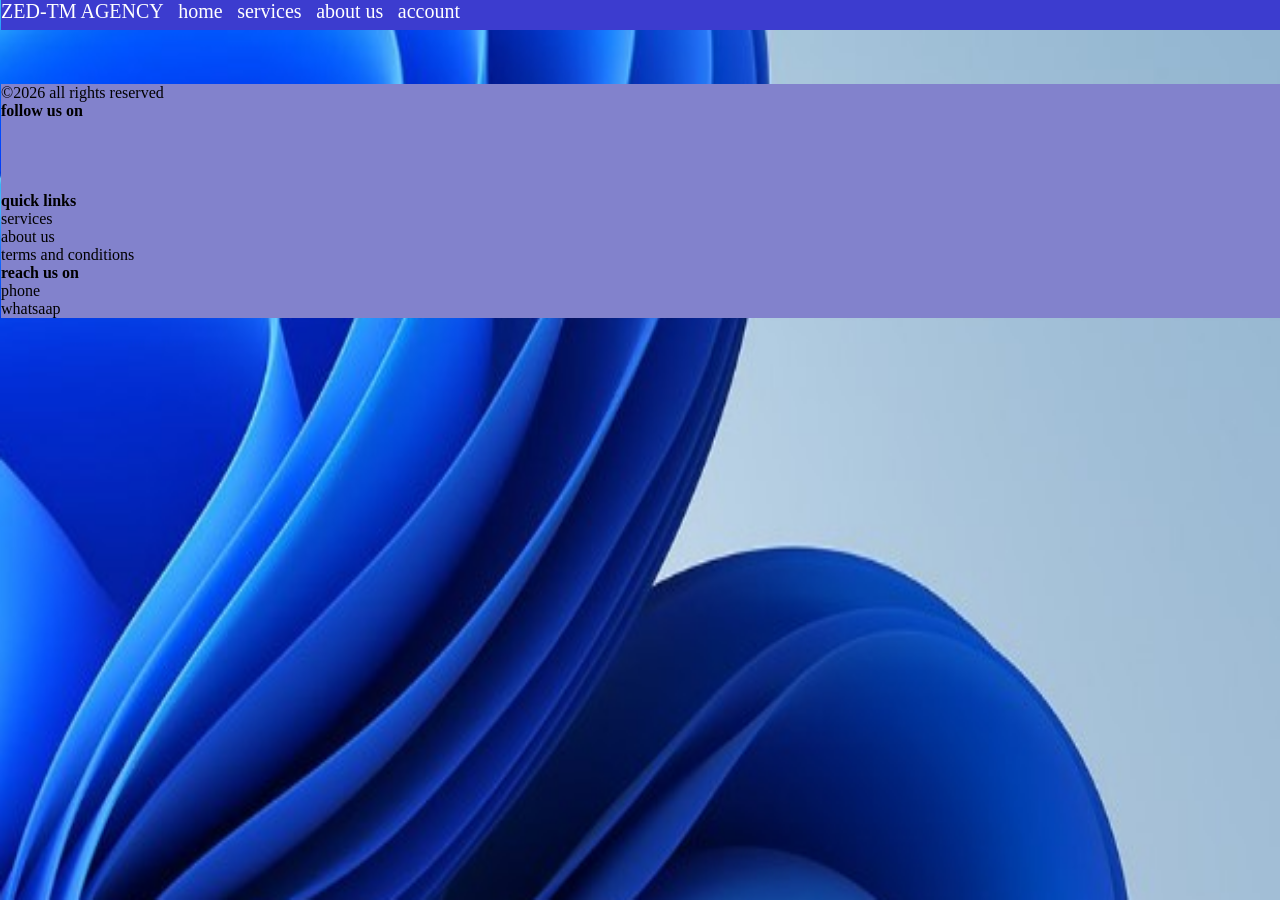
==== about.html @ f5d29748 "all" ====
<!DOCTYPE html>
<html lang="en">
<head>
    <meta charset="UTF-8">
    <meta name="viewport" content="width=device-width, initial-scale=1.0">
    <title>ZEDTEAM AGENCY</title>
    <link rel="stylesheet" href="style.css">

</head>
<body>
    
    <div id="header">
       
            <ul id="header-ul">
                <li><a href="accounts.html"><img src="img/account.png.png" alt="" id="icon"></a>account</li>
                <li>zed team agency</li>
                <li id="menubar">menu</li>
            </ul>
      
    </div>
    <div id="nav-bar">
        <ul>
          <li><a href="#">ZED-TM AGENCY</a> <span id="close" style="color: rgb(255, 76, 76); font-size: 20px; font-family: 'Segoe UI', Tahoma, Geneva, Verdana, sans-serif;">X</span></li>
            <li><a href="#">home</a></li>
          <li><a href="services.html">services</a></li>
          <li><a href="about.html">about us</a></li>
          <li><a href="account.html">account</a></li>
        </ul>
    </div>
   
   <br><br><br>
   <div id="footer">
    &copy;<span id="year">2025</span>  all rights reserved
   <h4>follow us on</h4>
    <ul>
         
        <li> <a href=""><img src="" alt="" srcset=""></a></li>
        <li> <a href=""><img src="" alt="" srcset=""></a></li>
        <li> <a href=""><img src="" alt="" srcset=""></a></li>
        <li> <a href=""><img src="" alt="" srcset=""></a></li>
    </ul>
    <h4>quick links</h4>
    <ul>
        
        <li>services</li>
        <li>about us</li>
        <li>terms and conditions</li>
        
    </ul>
          <h4>reach us on</h4>
    <ul>
  
        <li>phone</li>
        <li>whatsaap</li>
    </ul>
   </div>
<script src="index.js" type="text/javascript"></script>
</body>
</html>
---- style.css ----
@media  screen and (width<=440px) {
    *{
        padding: 0;
        margin: 0;
    }
    body{
        background-image: url(img/Screenshot\ 2025-10-18\ 132048.png);
        background-repeat: no-repeat;
        background-size: 100vw 100vh;
        color: black;
        margin-left: 1px;
    }
    #header{
        margin-top: 0;
        height: 30px;
        width: 100vw;
        background-color: white;

    }
    #header-ul{
        list-style-type: none;
        display: grid;
        grid-template-columns: 1fr 1fr 1fr;
        grid-auto-rows: 10vw 40px;
        justify-content: space-between;
    }
    #icon{
        width: 25px;
        height: 25px;
        border-radius: 50%;
    }
   
    #nav-bar{
        position: absolute;
        top: 0;
        display:none ;
        width: 73vw;
        height:100vh ;
        background-color:rgb(7, 7, 48);
        color: white;
        font-size: large;
        z-index: 1;

    }
    #close{
        position: absolute;
        top: 0;
        margin-left: 66vw;
        cursor: pointer;
    }
    #nav-bar a{
        text-decoration: none;
        font-size: 25px;
        color: white;
    }
    
    #nav-bar ul li{
        list-style-type: none;
        display: grid;
        grid-template-columns: 1fr;
        grid-auto-rows: 20vw;
        justify-content: baseline;
        justify-items:center;
        
       
    }
    #description-header{
        margin-top: 30vh;
        overflow-x: auto;
    }
    #description-header h1{
        font-size: 40px;
        text-transform: uppercase;
        color: rgb(5, 3, 1);
        font-family: fantasy;
    }
     #description-header h5{
        font-size: 20px;
     }
     #getstarted,#getstarted1{
        width: 40vw;
        height: 30px;
        border-radius: 5px;
        color: azure;
        background-color: rgb(228, 103, 54);
        margin-left: 25vw;
        font-size: 20px;
        &:hover{
            background-color: brown;
            transition: 0.5s ease-in;
        }
}

 #getstarted a{
        text-decoration: none;
        font-size: 20px;
 }
#heads{
    color: rgb(32, 29, 29);
    text-decoration: underline;
    font-family: 'Lucida Sans', 'Lucida Sans Regular', 'Lucida Grande', 'Lucida Sans Unicode', Geneva, Verdana, sans-serif;
}
#req{
    margin-top: 20vh;
}
#req ul li{
    display: block;
    list-style-type: none;
    gap:20px;
    font-size: 25px;
}

#email{
    width: 90vw;
    height: 30px;
}
#text-content{
    width: 90vw;
    height:30vh;
}
#send{width: 90vw;
    height: 30px;}
#footer{
    background-color: rgb(130, 130, 204);
}
#footer ul li{
   display: inline-block;
   list-style-type:none;
   margin-right: 15vw;
}
/*styling for signup and login pages*/
 form{
    margin-top: 10vh;
    width: 98vw;
    margin-left: 5px;
 }
 input{
    margin-left: 5px;
    width: 90vw;
    height: 30px;
 }
 #registerbtn{
     width: 90vw;
    height: 30px;
    background-color: rgb(223, 65, 25);
    color: azure;
    margin-left: 5px;
 }
#alink{
    text-decoration: none;
    font-size: 20px;
    color: azure;
 }
 legend{
    font-size: 20px;
   
 }
 #tc{
    width:20px;
    height: 20px;
 }
}
@media  screen and (width>=440px) {
    *{
        padding: 0;
        margin: 0;
    }
    body{
        background-image: url(img/Screenshot\ 2025-10-18\ 132048.png);
        background-repeat: no-repeat;
        background-size: 100vw 100vh;
        color: black;
        margin-left: 1px;
    }
    #header{
       display: none;
        margin-top: 0;
        height: 30px;
        width: 100vw;
        background-color: white;

    }
    #header-ul{
        list-style-type: none;
        display: grid;
        grid-template-columns: 1fr 1fr 1fr;
        grid-auto-rows: 30vw 40px;
        justify-content: space-between;
    }
    #icon{
        width: 25px;
        height: 25px;
        border-radius: 50%;
    }
    #nav-bar{
      
       
        width: 100vw;
        height: 30px;
        background-color:rgb(60, 60, 207);
        color: white;
        font-size: large;
       

    }
    #name1{
        margin-left: 10vw;
    }
    #close{
        display: none;
        position: absolute;
        top: 0;
        margin-left: 66vw;
    }
    #nav-bar a{
        text-decoration: none;
        font-size: 20px;
        color: white;
          &:hover{
            color: black;
        }
      
    }
    #nav-bar ul{
       
    }
    #nav-bar ul li{
        list-style-type:none;
        display: inline-block;
        margin-right: 10px;
          &:hover{
            background-color: white;
        }
        
       
    }
  
    #description-header{
        margin-top: 30vh;
        overflow-x: auto;
       
    }
    #description-header h1{
        font-size: 40px;
        text-transform: uppercase;
        color: rgb(5, 3, 1);
        font-family: fantasy;
    }
     #description-header h5{
        font-size: 20px;
     }
     #getstarted{
        width: 100px;
        height: 30px;
        border-radius: 5px;
        color: azure;
        background-color: rgb(228, 103, 54);
        margin-left:3px;
        font-size: 20px;
        &:hover{
            background-color: brown;
            transition: 0.5s ease-in;
        }
}
  #getstarted1{
        width: 38vw;
        height: 40px;
        border-radius: 5px;
        color: azure;
        background-color: rgb(228, 103, 54);
        margin-left:30vw;
        font-size: 20px;
        &:hover{
            background-color: brown;
            transition: 0.5s ease-in;
        }
}

 #getstarted,#getstarted1 a{
        text-decoration: none;
        font-size: 20px;
 }
#heads{
    color: rgb(32, 29, 29);
    text-decoration: underline;
    font-family: 'Lucida Sans', 'Lucida Sans Regular', 'Lucida Grande', 'Lucida Sans Unicode', Geneva, Verdana, sans-serif;
}
#req{
    margin-top: 17vh;
}
#req ul li{
    display: block;
    list-style-type: none;
    gap:20px;
    font-size: 25px;
}

#email{
    width: 90vw;
    height: 30px;
}
#text-content{
    width: 90vw;
    height: fit-content;
}
#send{width: 90vw;
    height: 30px;}
#footer{
    background-color: rgb(130, 130, 204);
   
}
#footer ul{
   display: inline-block;
}
/*styling for signup and login pages*/
 form{
    margin-top: 10vh;
    width: 98vw;
    margin-left: 5px;
 }
 input{
    margin-left: 5px;
    width: 90vw;
    height: 30px;
 }
 #registerbtn{
     width: 90vw;
    height: 30px;
    background-color: rgb(223, 65, 25);
    color: azure;
    margin-left: 5px;
 }
#alink{
    text-decoration: none;
    font-size: 20px;
    color: azure;
 }
 legend{
    font-size: 20px;
   
 }
 #tc{
    width:20px;
    height: 20px;
 }
}
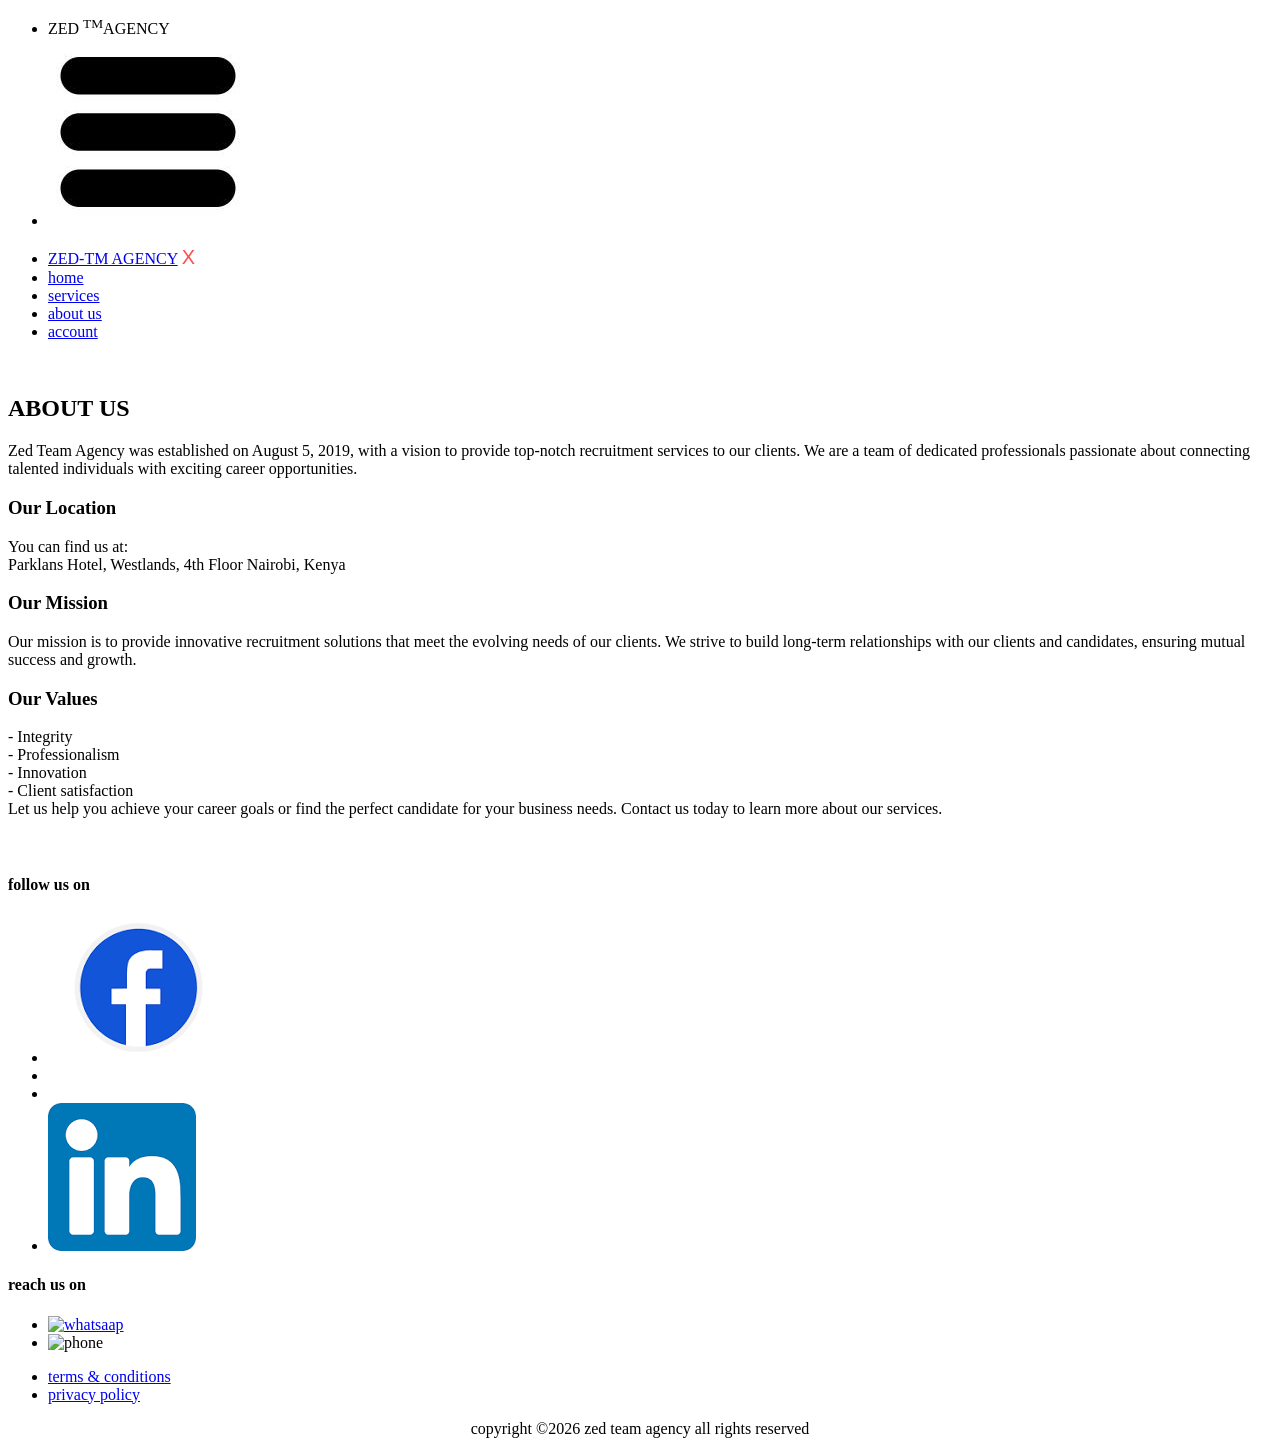
==== commit 4d553505: "all" ====
--- a/about.html
+++ b/about.html
@@ -4,55 +4,78 @@
     <meta charset="UTF-8">
     <meta name="viewport" content="width=device-width, initial-scale=1.0">
     <title>ZEDTEAM AGENCY</title>
-    <link rel="stylesheet" href="style.css">
+    <link rel="stylesheet" href="styles.css">
 
 </head>
 <body>
     
-    <div id="header">
-       
-            <ul id="header-ul">
-                <li><a href="accounts.html"><img src="img/account.png.png" alt="" id="icon"></a>account</li>
-                <li>zed team agency</li>
-                <li id="menubar">menu</li>
-            </ul>
-      
+      <div id="header">
+     <ul class="head">
+        <li>ZED <sup>TM</sup>AGENCY</li>
+        <li><img class="icon" src="[data-uri]" alt="" id="menubar"></li>
+        
+     </ul>
     </div>
     <div id="nav-bar">
         <ul>
           <li><a href="#">ZED-TM AGENCY</a> <span id="close" style="color: rgb(255, 76, 76); font-size: 20px; font-family: 'Segoe UI', Tahoma, Geneva, Verdana, sans-serif;">X</span></li>
-            <li><a href="#">home</a></li>
+            <li><a href="index.html">home</a></li>
           <li><a href="services.html">services</a></li>
           <li><a href="about.html">about us</a></li>
-          <li><a href="account.html">account</a></li>
+          <li><a href="#" onclick=" alert('feature coming soon')">account</a></li>
         </ul>
     </div>
    
-   <br><br><br>
-   <div id="footer">
-    &copy;<span id="year">2025</span>  all rights reserved
+   <br>
+   <div id="term">
+    <h2>ABOUT US</h2>
+  <p>  Zed Team Agency was established on August 5, 2019, with a vision to provide top-notch recruitment services to our clients. We are a team of dedicated professionals passionate about connecting talented individuals with exciting career opportunities.
+</p>
+<H3>Our Location</H3>
+
+You can find us at: <br>
+
+Parklans Hotel,
+Westlands, 4th Floor
+Nairobi, Kenya
+
+<h3>Our Mission</h3>
+
+Our mission is to provide innovative recruitment solutions that meet the evolving needs of our clients. We strive to build long-term relationships with our clients and candidates, ensuring mutual success and growth.
+
+<h3>Our Values</h3>
+
+- Integrity <br>
+- Professionalism <br>
+- Innovation<br>
+- Client satisfaction<br>
+
+Let us help you achieve your career goals or find the perfect candidate for your business needs. Contact us today to learn more about our services.<br>
+   </div>
+   <br><br>
+    <div id="footer">
+   
    <h4>follow us on</h4>
     <ul>
          
-        <li> <a href=""><img src="" alt="" srcset=""></a></li>
-        <li> <a href=""><img src="" alt="" srcset=""></a></li>
-        <li> <a href=""><img src="" alt="" srcset=""></a></li>
-        <li> <a href=""><img src="" alt="" srcset=""></a></li>
+        <li> <a href="#"><img id="icon"src="[data-uri]" alt="" srcset=""></a></li>
+        <li> <a href="#"><img id="icon" src="https://cdn-icons-png.flaticon.com/128/3955/3955024.png" alt="" srcset=""></a></li>
+        <li> <a href="#"><img id="icon" src="https://cdn-icons-png.flaticon.com/128/5968/5968830.png" alt="" srcset=""></a></li>
+        <li> <a href="#"><img id="icon" src="[data-uri]" alt="" srcset=""></a></li>
     </ul>
-    <h4>quick links</h4>
-    <ul>
-        
-        <li>services</li>
-        <li>about us</li>
-        <li>terms and conditions</li>
-        
-    </ul>
-          <h4>reach us on</h4>
+         <h4>reach us on</h4>
     <ul>
   
-        <li>phone</li>
-        <li>whatsaap</li>
+      <li><a href="https://wa.me/+254113233302"><img id="icon" src="https://cdn-icons-png.flaticon.com/128/3536/3536445.png" alt="whatsaap"></a></li>
+      <li><a href="tel:+254113233302"></a><img id="icon" src="https://cdn4.iconfinder.com/data/icons/social-media-2097/94/phone-512.png" alt="phone"></li>
     </ul>
+    <ul>
+        <li><a href="term.html">terms & conditions</a></li>
+        <li><a href="privacy.html
+          ">privacy policy</a></li>
+       
+    </ul>
+    <center>copyright &copy;<span id="year"></span> zed team agency all rights reserved</center>
    </div>
 <script src="index.js" type="text/javascript"></script>
 </body>
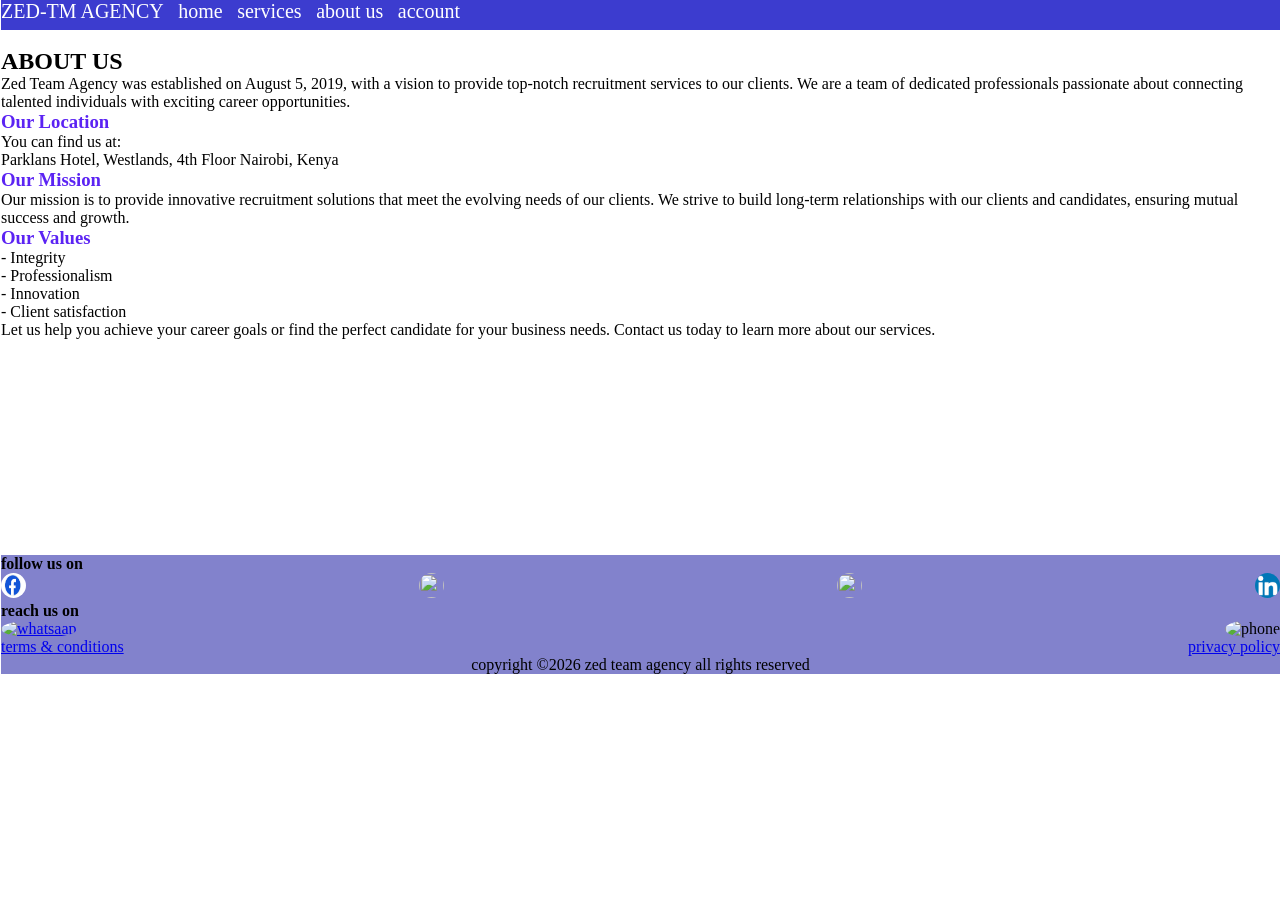
==== commit d38d45b3: "all" ====
--- a/about.html
+++ b/about.html
@@ -4,7 +4,7 @@
     <meta charset="UTF-8">
     <meta name="viewport" content="width=device-width, initial-scale=1.0">
     <title>ZEDTEAM AGENCY</title>
-    <link rel="stylesheet" href="styles.css">
+    <link rel="stylesheet" href="style.css">
 
 </head>
 <body>
@@ -22,7 +22,7 @@
             <li><a href="index.html">home</a></li>
           <li><a href="services.html">services</a></li>
           <li><a href="about.html">about us</a></li>
-          <li><a href="#" onclick=" alert('feature coming soon')">account</a></li>
+          <li><a href="account.html" >account</a></li>
         </ul>
     </div>
    
@@ -58,16 +58,16 @@
    <h4>follow us on</h4>
     <ul>
          
-        <li> <a href="#"><img id="icon"src="[data-uri]" alt="" srcset=""></a></li>
+        <li> <a href="https://www.facebook.com/profile.php?id=61584729249254"><img id="icon"src="[data-uri]" alt="" srcset=""></a></li>
         <li> <a href="#"><img id="icon" src="https://cdn-icons-png.flaticon.com/128/3955/3955024.png" alt="" srcset=""></a></li>
-        <li> <a href="#"><img id="icon" src="https://cdn-icons-png.flaticon.com/128/5968/5968830.png" alt="" srcset=""></a></li>
+        <li> <a href="https://x.com/_mbwax?t=1EY-957jq-8b4GDlzlBXBQ&s=09"><img id="icon" src="https://cdn-icons-png.flaticon.com/128/5968/5968830.png" alt="" srcset=""></a></li>
         <li> <a href="#"><img id="icon" src="[data-uri]" alt="" srcset=""></a></li>
     </ul>
          <h4>reach us on</h4>
     <ul>
   
       <li><a href="https://wa.me/+254113233302"><img id="icon" src="https://cdn-icons-png.flaticon.com/128/3536/3536445.png" alt="whatsaap"></a></li>
-      <li><a href="tel:+254113233302"></a><img id="icon" src="https://cdn4.iconfinder.com/data/icons/social-media-2097/94/phone-512.png" alt="phone"></li>
+      <li><a href="tel:0113233302"></a><img id="icon" src="https://cdn4.iconfinder.com/data/icons/social-media-2097/94/phone-512.png" alt="phone"></li>
     </ul>
     <ul>
         <li><a href="term.html">terms & conditions</a></li>
--- a/style.css
+++ b/style.css
@@ -0,0 +1,453 @@
+@media  (max-width:768px) {
+    *{
+        padding: 0;
+        margin: 0;
+    }
+    body{
+        background-image: url(https://i.pinimg.com/564x/6a/09/e9/6a09e938fee868eca515b3652f9a4a9b.jpg);
+        background-repeat: no-repeat;
+        background-size: 110vw 100vh;
+        color: black;
+        text-align: center;
+      
+
+    }
+    #notify-img{
+        width: 20px;
+        height: 20px;
+        border-radius: 50%;
+    }
+    #notification{
+        display:none ;
+        width: 80vw;
+        height: 20vh;
+        margin-top: 40vh;
+        margin-left: 10px;
+        margin-right: 10px;
+        background-color: rgb(241, 239, 239);
+        border: 1px solid rgb(94, 97, 97);
+        color: black;
+        font-size: 20px;
+        position: absolute;
+        z-index: 2;
+        font-size: 20px;
+        text-align: center;
+        padding: 20px;
+        
+    }
+    #close-notis{
+        width: 50px;
+        height: 20px;
+        border-radius: 3px;
+        color: rgb(7, 5, 5);
+        background-color: rgb(66, 66, 158);
+    }
+    #noti-message{
+        color: black;
+        font-size: 25px;
+    }
+    #header{
+        margin-top: 0;
+        height: 40px;
+        background-color: white;
+
+    }
+    #header ul {
+        display: flex;
+       justify-content: space-between;
+       list-style-type: none;
+    }
+    #loginbtn{
+        width:70px;
+        height: 30px;
+        padding: 2px;
+        border-radius: 25px;
+        background-color: transparent;
+        color: black;
+        &:hover{
+            background-color: brown;
+            color: black;
+        }
+    }
+    .icon{
+        width: 35px;
+        height: 35px;
+        border-radius: 50%;
+    }
+    #header-ul{
+        list-style-type: none;
+        display: grid;
+        grid-template-columns: 1fr 1fr 1fr;
+        grid-auto-rows: 10vw 40px;
+        justify-content: space-between;
+    }
+    h3{
+        color: rgb(216, 3, 67);
+        font-size: 25px;
+        
+    }
+    #icon{
+        width: 25px;
+        height: 25px;
+        border-radius: 50%;
+    }
+     .icon{
+        width: 35px;
+        height: 35px;
+        border-radius: 50%;
+    }
+   
+    #nav-bar{
+        position: absolute;
+        top: 0;
+        display:none ;
+        width: 75vw;
+        height:99vh ;
+        background-color:rgb(7, 7, 48);
+        color: white;
+        font-size: 20px;
+        z-index: 1;
+
+    }
+    #close{
+        position: absolute;
+        top: 0;
+        margin-left: 66vw;
+        cursor: pointer;
+    }
+    #nav-bar a{
+        text-decoration: none;
+        font-size: 25px;
+        color: white;
+    }
+    
+    #nav-bar ul li{
+        list-style-type: none;
+        display: grid;
+        grid-template-columns: 1fr;
+        grid-auto-rows: 20vw;
+        justify-content: baseline;
+        justify-items:center;
+        
+       
+    }
+    #description-header{
+        margin-top: 25vh;
+        overflow-x: auto;
+    }
+    #description-header h1{
+        font-size: 35px;
+        text-transform: uppercase;
+        color: rgb(255, 254, 254);
+        font-family: arial ,san-serif;
+    }
+     #description-header h5{
+        font-size: 15px;
+     }
+     #getstarted,#getstarted1{
+        width: 40vw;
+        height: 30px;
+        border-radius: 25px;
+        color:white;
+        background-color:rgb(47, 82, 255);
+        margin-left: 15vw;
+        font-size: 20px;
+        &:hover{
+            background-color: rgb(244, 72, 72);
+            transition: 0.5s ease-in;
+        }
+}
+
+ #getstarted a{
+        text-decoration: none;
+        font-size: 20px;
+ }
+#heads{
+    color: rgb(20, 5, 73);
+    text-decoration: none;
+    font-family: 'Lucida Sans', 'Lucida Sans Regular', 'Lucida Grande', 'Lucida Sans Unicode', Geneva, Verdana, sans-serif;
+}
+#req{
+    margin-top: 30vh;
+    border: 1px solid blue;
+    border-radius: 5px;
+    box-shadow: 2px 2px 2px  red;
+    padding: 5px;
+    background-color: white;
+    color: black;
+    text-align: left;
+}
+#req ul li{
+    display: block;
+    list-style-type: none;
+    gap:20px;
+    font-size: 22px;
+    margin-left: 5px;
+    text-transform:lowercase;
+
+}
+#contact,#term{
+    margin-top: 10vh;
+    background-color: rgb(200, 200, 200);
+    padding: 10px;
+    border-radius: 5px;
+    border: 1px solid rgb(112, 112, 112);
+    box-shadow: 1px 2px 1px red;
+}
+
+#email,#email1{
+    width: 90vw;
+    height: 30px;
+    border-radius: 5px;
+    border-top: none;
+    border-left: none;
+    border-right: none;
+    border-bottom: 2px solid black;
+    font-size: 15px;
+}
+#text-content{
+    width: 90vw;
+    height:30vh;
+}
+#send{width: 90vw;
+    height: 30px;
+    background-color: rgb(122, 131, 128);
+    color:black;
+    font-size: 25px;
+    border-radius: 25px;
+}
+#footer{
+    background-color: rgb(130, 130, 204);
+    margin-top: 10vh;
+}
+#footer ul li{
+   display: inline-block;
+   list-style-type:none;
+   margin-right: 15vw;
+}
+
+}
+@media (width>=769px) {
+    *{
+        padding: 0;
+        margin: 0;
+    }
+    body{
+        background-image: url(https://i.pinimg.com/564x/6a/09/e9/6a09e938fee868eca515b3652f9a4a9b.jpg);
+        background-repeat: no-repeat;
+        background-size: 100vw 100vh;
+        color: black;
+        margin-left: 1px;
+    }
+    #header{
+        display: none;
+        margin-top: 0;
+        height: 30px;
+        width: 100vw;
+        background-color: white;
+
+    }
+    h3{
+        color: rgb(91, 35, 243);
+    }
+    #header-ul{
+        display: flex;
+        justify-content: space-between;
+        width: 100vw;
+        height: 40px;
+        list-style-type: none;
+    }
+    #icon{
+        width: 25px;
+        height: 25px;
+        border-radius: 50%;
+    }
+    #nav-bar{
+      
+       
+        width: 100vw;
+        height: 30px;
+        background-color:rgb(60, 60, 207);
+        color: white;
+        font-size: large;
+       
+
+    }
+    #name1{
+        margin-left: 10vw;
+    }
+    #close{
+        display: none;
+        position: absolute;
+        top: 0;
+        margin-left: 66vw;
+    }
+    #nav-bar a{
+        text-decoration: none;
+        font-size: 20px;
+        color: white;
+          &:hover{
+            color: black;
+        }
+      
+    }
+    #logo{
+        margin-right: 70vw;
+    }
+   
+    #nav-bar ul li{
+        list-style-type:none;
+        display: inline-block;
+        margin-right: 10px;
+          &:hover{
+            background-color: white;
+        }
+        
+       
+    }
+  
+    #description-header{
+        margin-top: 30vh;
+        overflow-x: auto;
+       
+    }
+    #description-header h1{
+        font-size: 40px;
+        text-transform: uppercase;
+        color: rgb(252, 255, 253);
+        font-family: Arial, Helvetica, sans-serif;
+    }
+     #description-header h5{
+        font-size: 20px;
+     }
+     #getstarted{
+        width: 100px;
+        height: 30px;
+        border-radius: 25px;
+        color: azure;
+        background-color: rgb(228, 103, 54);
+        margin-left:3px;
+        font-size: 20px;
+        &:hover{
+            background-color: brown;
+            transition: 0.5s ease-in;
+        }
+}
+  #getstarted1{
+        width: 38vw;
+        height: 40px;
+        border-radius: 25px;
+        color: azure;
+        background-color: rgb(228, 103, 54);
+        margin-left:30vw;
+        font-size: 20px;
+        &:hover{
+            background-color: brown;
+            transition: 0.5s ease-in;
+        }
+}
+
+ #getstarted,#getstarted1 a{
+        text-decoration: none;
+        font-size: 20px;
+ }
+ #copy{
+    display: none;
+ }
+#heads{
+    color: rgb(11, 12, 54);
+    text-decoration: none
+    font-family: 'Lucida Sans', 'Lucida Sans Regular', 'Lucida Grande', 'Lucida Sans Unicode', Geneva, Verdana, sans-serif;
+}
+#req{
+    margin-top: 40vh;
+    border: 1px solid rgb(76, 76, 83);
+    border-radius: 5px;
+    box-shadow: 1px 2px 1px  red;
+    padding: 5px;
+    background-color: white;
+    color: black;
+    text-align: left;
+}
+#req ul li{
+    display: block;
+    list-style-type: none;
+    gap:20px;
+    font-size: 22px;
+    margin-left: 5px;
+    text-transform: lowercase;
+
+}
+#contact{
+    margin-top: 10vh;
+    background-color: rgb(200, 200, 200);
+    padding: 10px;
+    border-radius: 5px;
+    border: 1px solid rgb(112, 112, 112);
+    box-shadow: 1px 2px 1px red;
+}
+
+#email,#email1{
+    width: 90vw;
+    height: 30px;
+    border-radius: 5px;
+    border-top: none;
+    border-left: none;
+    border-right: none;
+    border-bottom: 2px solid black;
+    font-size: 15px;
+}
+#text-content{
+    width: 90vw;
+    height: fit-content;
+}
+#send{width: 90vw;
+    height: 30px;
+border-radius: 25px;
+}
+#footer{
+    background-color: rgb(130, 130, 204);
+    margin-top: 20vh;
+   
+}
+#footer ul{
+   display: flex;
+   justify-content: space-between;
+}
+#footer ul li{
+    list-style-type: none;
+
+}
+/*styling for signup and login pages*/
+ form{
+    margin-top: 10vh;
+    width: 98vw;
+    margin-left: 5px;
+ }
+ input{
+    margin-left: 5px;
+    width: 90vw;
+    height: 30px;
+ }
+ #registerbtn{
+     width: 90vw;
+    height: 30px;
+    background-color: rgb(223, 65, 25);
+    color: azure;
+    margin-left: 5px;
+ }
+#alink{
+    text-decoration: none;
+    font-size: 20px;
+    color: azure;
+ }
+ legend{
+    font-size: 20px;
+   
+ }
+ #tc{
+    width:20px;
+    height: 20px;
+ }
+}
+
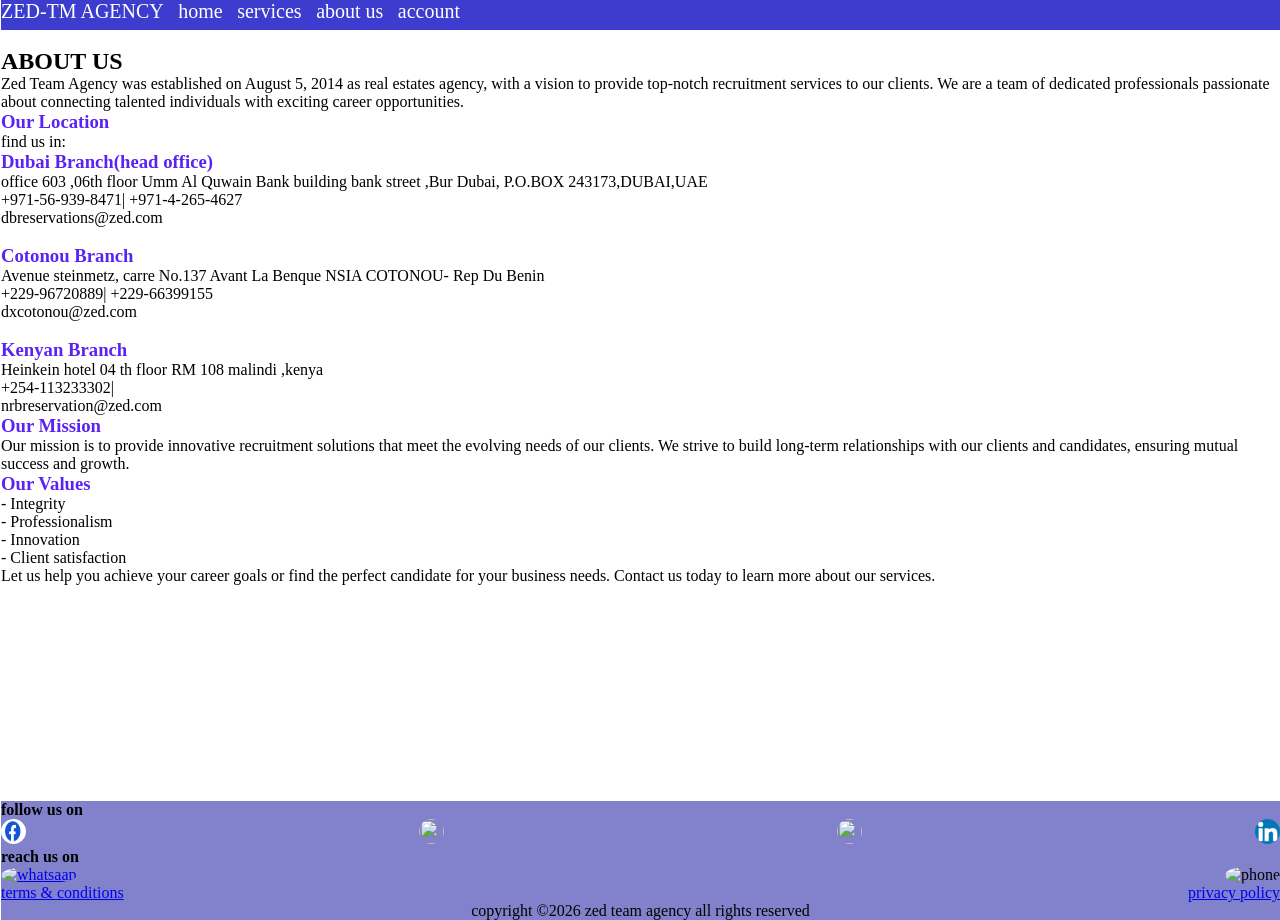
==== commit 5ff4ea08: "update" ====
--- a/about.html
+++ b/about.html
@@ -19,7 +19,7 @@
     <div id="nav-bar">
         <ul>
           <li><a href="#">ZED-TM AGENCY</a> <span id="close" style="color: rgb(255, 76, 76); font-size: 20px; font-family: 'Segoe UI', Tahoma, Geneva, Verdana, sans-serif;">X</span></li>
-            <li><a href="index.html">home</a></li>
+            <li><a href="copy.html">home</a></li>
           <li><a href="services.html">services</a></li>
           <li><a href="about.html">about us</a></li>
           <li><a href="account.html" >account</a></li>
@@ -29,15 +29,49 @@
    <br>
    <div id="term">
     <h2>ABOUT US</h2>
-  <p>  Zed Team Agency was established on August 5, 2019, with a vision to provide top-notch recruitment services to our clients. We are a team of dedicated professionals passionate about connecting talented individuals with exciting career opportunities.
+  <p>  Zed Team Agency was established on August 5, 2014 as real estates agency, with a vision to provide top-notch recruitment services to our clients. We are a team of dedicated professionals passionate about connecting talented individuals with exciting career opportunities.
 </p>
 <H3>Our Location</H3>
+ find us in: 
+<div id="loc">
+  <div id="head">
+    <h3>Dubai Branch(head office)</h3>
+  </div>
+  <div id="realloc">
+    <ul>
+      <li>office 603 ,06th floor Umm Al Quwain Bank building bank street ,Bur Dubai, P.O.BOX 243173,DUBAI,UAE</li>
+      <li>+971-56-939-8471| +971-4-265-4627     </li>
+      <li>dbreservations@zed.com</li>
+    </ul>
+  </div>
+</div>
+<br>
+<div id="loc">
+  <div id="head">
+    <h3>Cotonou Branch</h3>
+  </div>
+  <div id="realloc">
+    <ul>
+      <li>Avenue  steinmetz, carre No.137 Avant  La Benque NSIA COTONOU- Rep Du Benin</li>
+      <li>+229-96720889| +229-66399155     </li>
+      <li>dxcotonou@zed.com</li>
+    </ul>
+  </div>
+</div>
+<br>
+<div id="loc">
+  <div id="head">
+    <h3>Kenyan Branch</h3>
+  </div>
+  <div id="realloc">
+    <ul>
+      <li>Heinkein hotel 04 th floor RM 108 malindi ,kenya</li>
+      <li>+254-113233302|     </li>
+      <li>nrbreservation@zed.com</li>
+    </ul>
+  </div>
+</div>
 
-You can find us at: <br>
-
-Parklans Hotel,
-Westlands, 4th Floor
-Nairobi, Kenya
 
 <h3>Our Mission</h3>
 
--- a/style.css
+++ b/style.css
@@ -6,11 +6,14 @@
     body{
         background-image: url(https://i.pinimg.com/564x/6a/09/e9/6a09e938fee868eca515b3652f9a4a9b.jpg);
         background-repeat: no-repeat;
-        background-size: 110vw 100vh;
+        background-size: 110vw 110vh;
         color: black;
         text-align: center;
       
 
+    }
+    #btnt{
+        display: none;
     }
     #notify-img{
         width: 20px;
@@ -74,6 +77,16 @@
         height: 35px;
         border-radius: 50%;
     }
+    #logo{
+        display: flex;
+        justify-content: center;
+    }
+     #logoimage{
+        width: 40%;
+        height: 200px;
+        border-radius: 50%;
+               
+       } 
     #header-ul{
         list-style-type: none;
         display: grid;
@@ -82,7 +95,7 @@
         justify-content: space-between;
     }
     h3{
-        color: rgb(216, 3, 67);
+        color: rgb(209, 118, 252);
         font-size: 25px;
         
     }
@@ -132,7 +145,7 @@
        
     }
     #description-header{
-        margin-top: 25vh;
+        margin-top: 15vh;
         overflow-x: auto;
     }
     #description-header h1{
@@ -177,6 +190,16 @@
     color: black;
     text-align: left;
 }
+#req1{
+    margin-top: 5vh;
+    border: 1px solid blue;
+    border-radius: 5px;
+    box-shadow: 2px 2px 2px  red;
+    padding: 5px;
+    background-color: white;
+    color: black;
+    text-align: left;
+}
 #req ul li{
     display: block;
     list-style-type: none;
@@ -207,7 +230,7 @@
 }
 #text-content{
     width: 90vw;
-    height:30vh;
+    height:20vh;
 }
 #send{width: 90vw;
     height: 30px;
@@ -307,7 +330,7 @@
     }
   
     #description-header{
-        margin-top: 30vh;
+        margin-top: 5vh;
         overflow-x: auto;
        
     }
@@ -320,7 +343,7 @@
      #description-header h5{
         font-size: 20px;
      }
-     #getstarted{
+     #getstarted,#btnt{
         width: 100px;
         height: 30px;
         border-radius: 25px;
@@ -369,6 +392,16 @@
     color: black;
     text-align: left;
 }
+#req1{
+    margin-top: 5vh;
+    border: 1px solid blue;
+    border-radius: 5px;
+    box-shadow: 2px 2px 2px  red;
+    padding: 5px;
+    background-color: white;
+    color: black;
+    text-align: left;
+}
 #req ul li{
     display: block;
     list-style-type: none;
